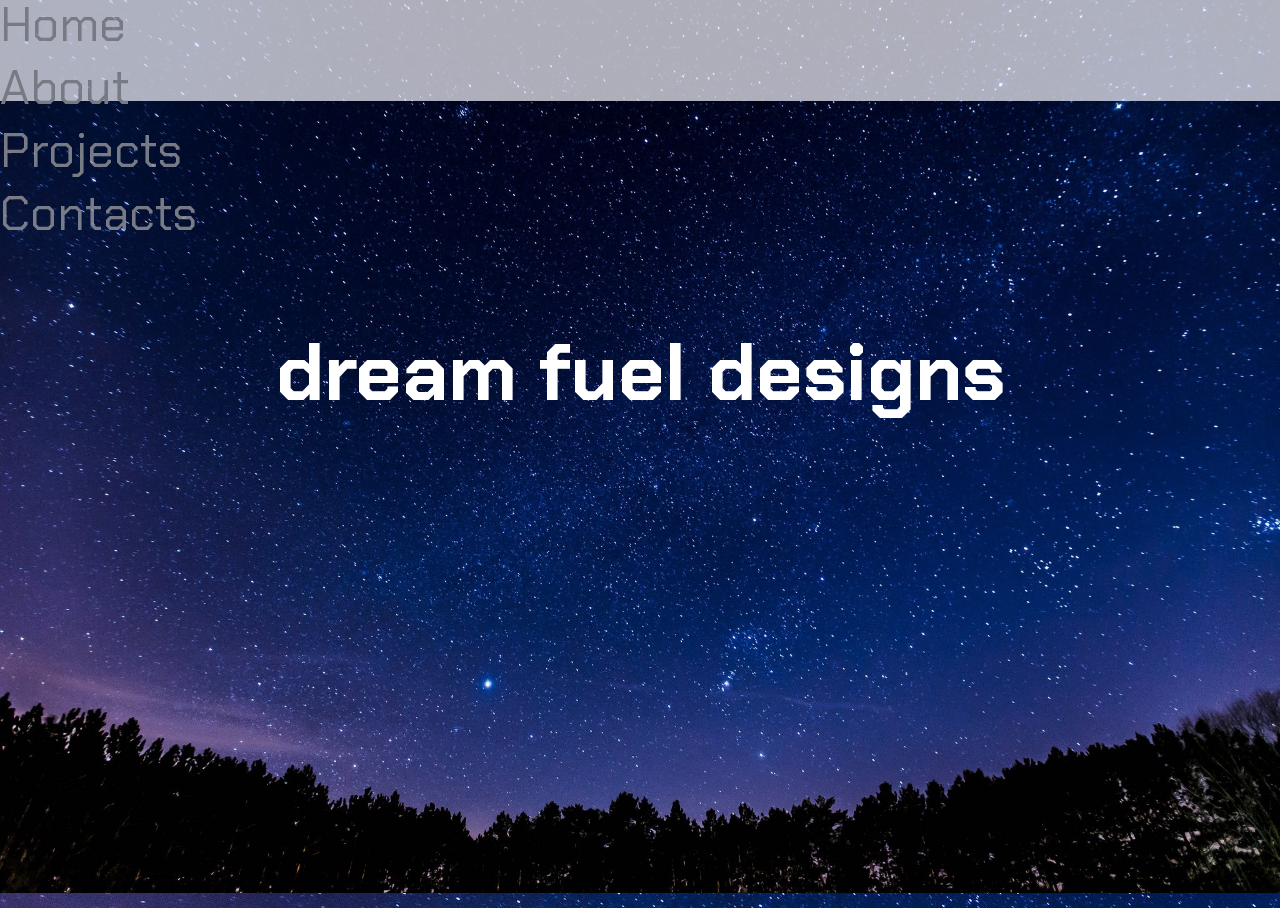
==== index.html @ 3ca037f8 "Nav - added flex properties" ====
<!DOCTYPE html>
<html lang="en" dir="ltr">
  <head>
    <meta charset="utf-8">
    <!-- Stylesheet -->
    <link href="style.css" rel="stylesheet" text="text/css">
    <!-- Fonts -->
    <link href="https://fonts.googleapis.com/css?family=Chakra+Petch" rel="stylesheet">
    <title>Dream Fuel Designs</title>
  </head>

  <body>
    <div class="container">
      <div id="nav">
        <ul class="links">
          <li class="none">Home</li>
          <li class="none">About</li>
          <li class="none">Projects</li>
          <li class="none">Contacts</li>
        </ul>
      </div>

      <div class="image">
        <img class="main-img" src="./images/darknightsky.jpg">
        <h1 class="font-effect-3d">dream fuel designs</h1>
      </div>
    </div>  
  </body>
</html>
---- style.css ----
@import url('https://fonts.googleapis.com/css?family=Chakra+Petch');

/* ==============================
        GENERAL STYLES
============================== */
body {
  align-items: center;
  background-color: #000000;
  background-image: url('/images/darknightsky.jpg');
  background-repeat: no-repeat;
  color: #aaaaaa;
  display: flex;
  font-family: 'Chakra Petch', sans-serif;
  font-size: 3rem;
  height: 100vh;
  justify-content: center;
  margin: 0 auto;
  width: 100vw;
}

.container {
  display: flex;
}

.image {
  position: relative;
  width: 100%;
}

.main-img {
    background-image: url("./images/darknightsky.jpg");
    height: 100vh;
    width: 100vw;
}

.none {
  list-style-type: none;
  text-decoration: none;
}

h1 {
  color: white;
  font-size:5rem;
  /* left: 0; */
  position: absolute;
  text-align: center;
  top: 30%;
  width: 100%;
}

/* ==============================
           NAVIGATION
============================== */
/* MAIN NAV  */
#nav {
  background-color: ghostwhite;
  height: 12%;
  opacity: 0.7;
  /* padding-left: 10%;
  padding-top: 1.5%; */
  position: fixed;
  width:100%;
  z-index: 1;
}

.links > a {
  color: black;
  display: flex;
  font-size: 1.8rem;
  letter-spacing: .1rem;
  padding: 0 5;
  text-decoration: none;
}

ul {
  list-style-type: none;
  margin: 0;
  padding: 0;
}

li {
  /* display: inline; */
  margin-left: auto;
  margin-right: auto;
}
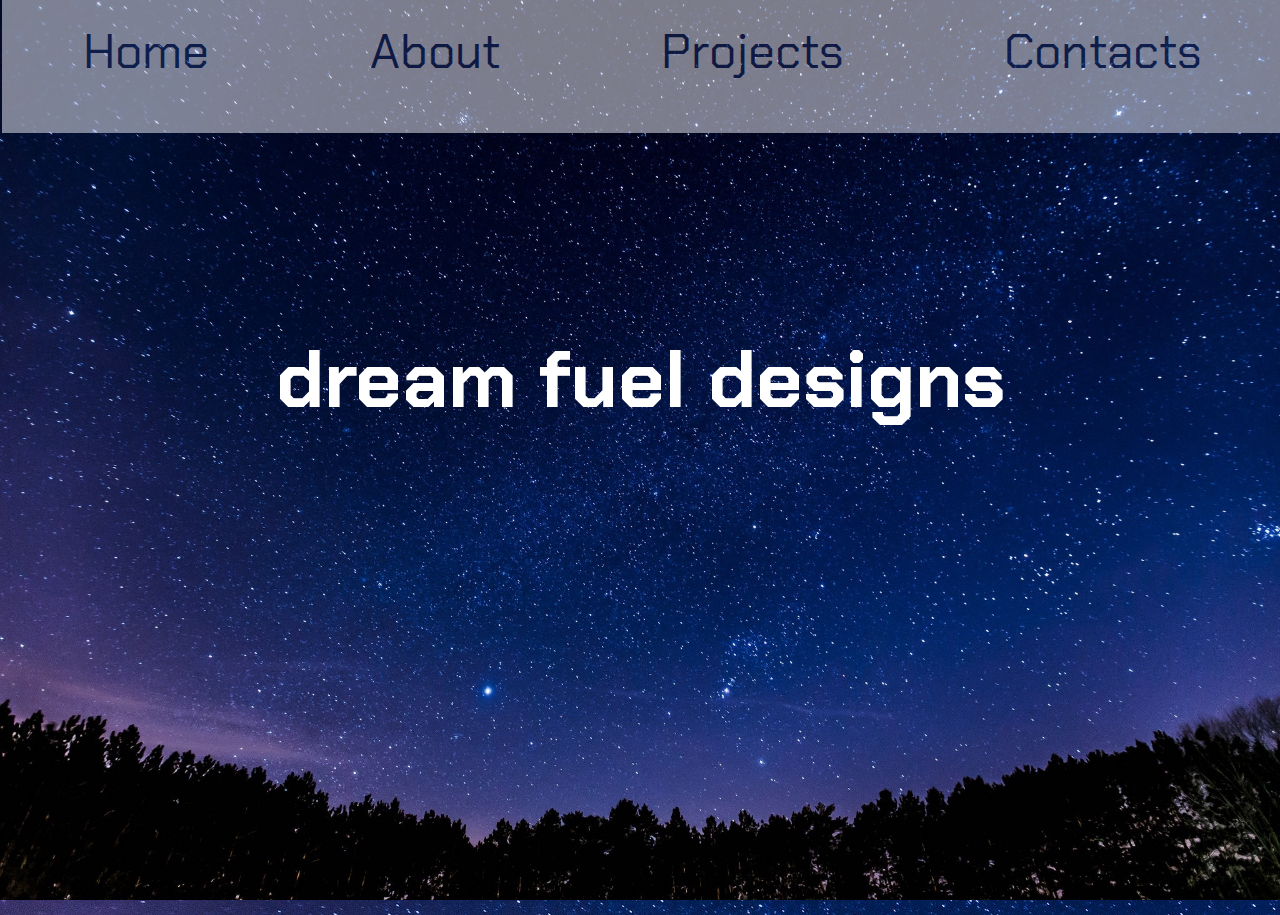
==== commit 3896f044: "Main text - added emboss effect" ====
--- a/index.html
+++ b/index.html
@@ -5,7 +5,7 @@
     <!-- Stylesheet -->
     <link href="style.css" rel="stylesheet" text="text/css">
     <!-- Fonts -->
-    <link href="https://fonts.googleapis.com/css?family=Chakra+Petch" rel="stylesheet">
+    <link href="https://fonts.googleapis.com/css?family=Chakra+Petch&effect=emboss" rel="stylesheet">
     <title>Dream Fuel Designs</title>
   </head>
 
@@ -24,6 +24,6 @@
         <img class="main-img" src="./images/darknightsky.jpg">
         <h1 class="font-effect-3d">dream fuel designs</h1>
       </div>
-    </div>  
+    </div>
   </body>
 </html>
--- a/style.css
+++ b/style.css
@@ -1,19 +1,16 @@
-@import url('https://fonts.googleapis.com/css?family=Chakra+Petch');
+@import url('https://fonts.googleapis.com/css?family=Chakra+Petch&effect=emboss');
 
 /* ==============================
         GENERAL STYLES
 ============================== */
 body {
-  align-items: center;
   background-color: #000000;
   background-image: url('/images/darknightsky.jpg');
   background-repeat: no-repeat;
   color: #aaaaaa;
-  display: flex;
   font-family: 'Chakra Petch', sans-serif;
   font-size: 3rem;
   height: 100vh;
-  justify-content: center;
   margin: 0 auto;
   width: 100vw;
 }
@@ -52,12 +49,16 @@
            NAVIGATION
 ============================== */
 /* MAIN NAV  */
-#nav {
+#nav ul {
   background-color: ghostwhite;
-  height: 12%;
-  opacity: 0.7;
-  /* padding-left: 10%;
-  padding-top: 1.5%; */
+  display: flex;
+  height: 12.5%;
+  justify-content: space-around;
+  list-style: none;
+  margin: 0 2px;
+  opacity: 0.5;
+  padding: 0;
+  padding-top: 1.6%;
   position: fixed;
   width:100%;
   z-index: 1;
@@ -66,20 +67,33 @@
 .links > a {
   color: black;
   display: flex;
-  font-size: 1.8rem;
+  font-size: 1.6rem;
   letter-spacing: .1rem;
   padding: 0 5;
   text-decoration: none;
 }
 
-ul {
+/* ul {
+  align-items: stretch;
+  display: flex;
   list-style-type: none;
   margin: 0;
-  padding: 0;
+  padding: ;
+} */
+
+li {
+  color: #1c306b;
+  display: inline;
+  /* margin-left: auto;
+  margin-right: auto; */
 }
 
-li {
-  /* display: inline; */
-  margin-left: auto;
-  margin-right: auto;
+/* ==============================
+          MEDIA QUERY
+============================== */
+/* NOT CURRENTLY WORKING: */
+@media only screen and (max-width : 640px) {
+  li {
+    display: inline-block;
+  }
 }
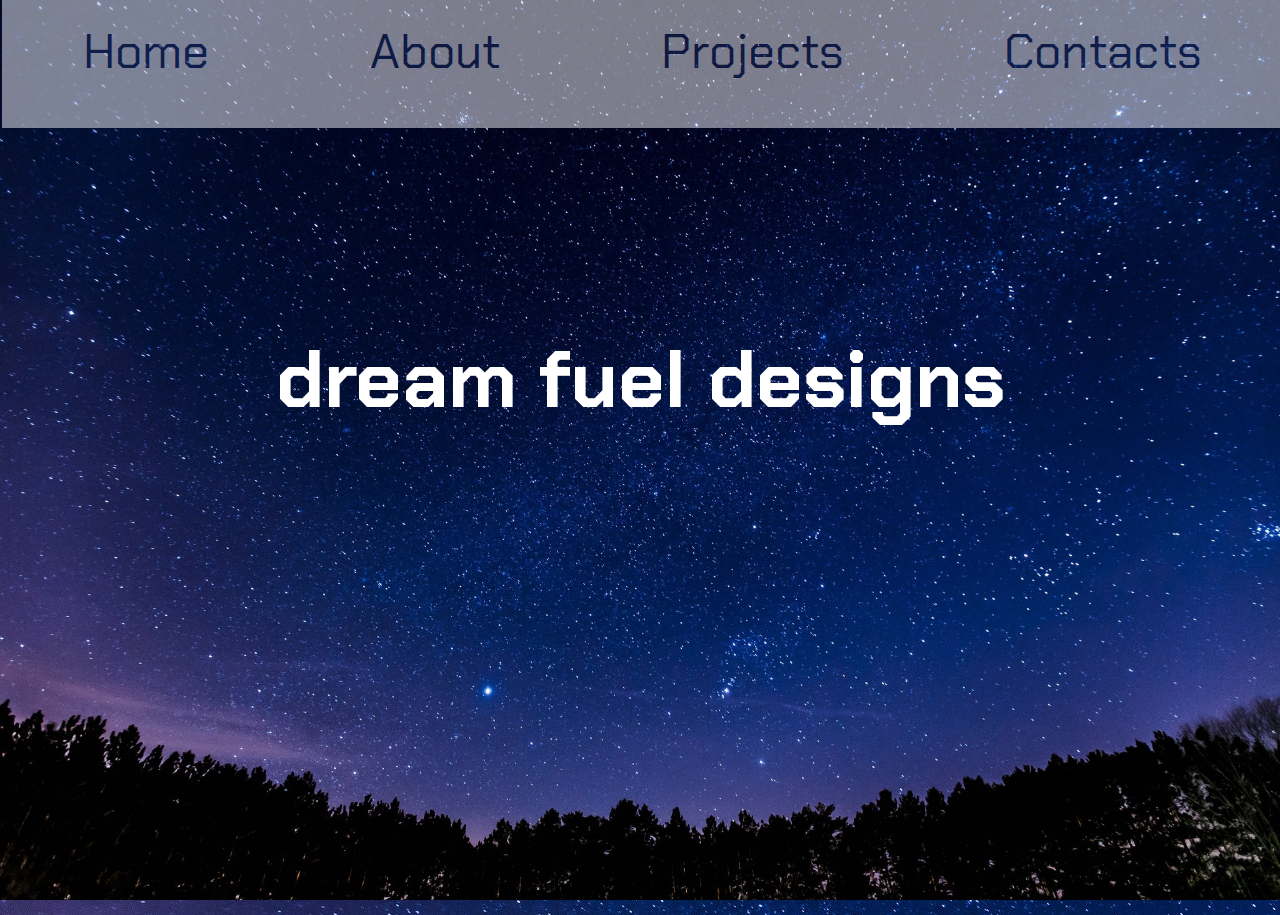
==== commit 62fd12cf: "Altered main text effect and nav bar height" ====
--- a/index.html
+++ b/index.html
@@ -22,7 +22,7 @@
 
       <div class="image">
         <img class="main-img" src="./images/darknightsky.jpg">
-        <h1 class="font-effect-3d">dream fuel designs</h1>
+        <h1 class="font-effect-emboss">dream fuel designs</h1>
       </div>
     </div>
   </body>
--- a/style.css
+++ b/style.css
@@ -52,7 +52,7 @@
 #nav ul {
   background-color: ghostwhite;
   display: flex;
-  height: 12.5%;
+  height: 12%;
   justify-content: space-around;
   list-style: none;
   margin: 0 2px;
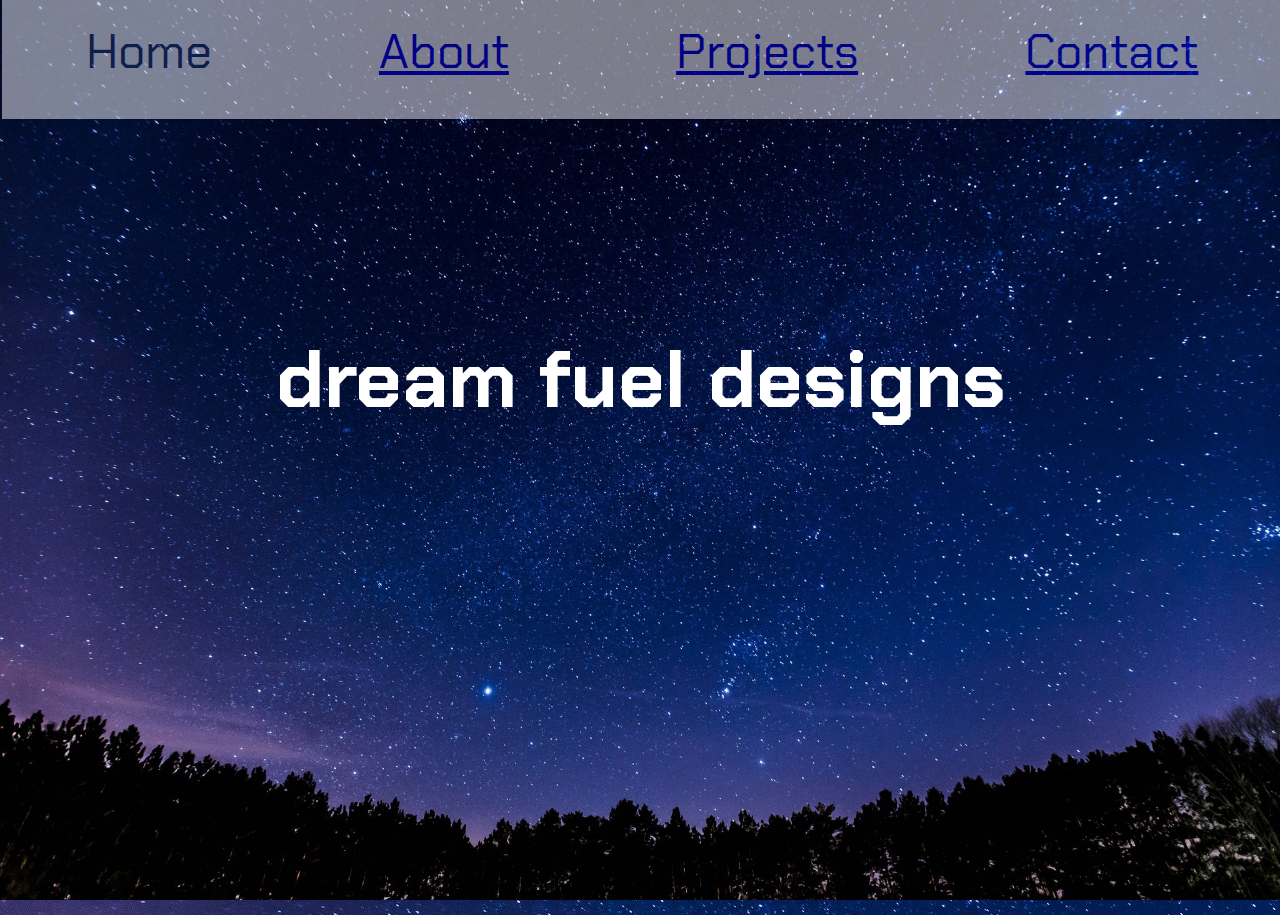
==== commit 01f9ddbc: "Updated fonts" ====
--- a/index.html
+++ b/index.html
@@ -6,6 +6,7 @@
     <link href="style.css" rel="stylesheet" text="text/css">
     <!-- Fonts -->
     <link href="https://fonts.googleapis.com/css?family=Chakra+Petch&effect=emboss" rel="stylesheet">
+    <link href="https://fonts.googleapis.com/css?family=Nunito" rel="stylesheet">
     <title>Dream Fuel Designs</title>
   </head>
 
@@ -14,9 +15,9 @@
       <div id="nav">
         <ul class="links">
           <li class="none">Home</li>
-          <li class="none">About</li>
-          <li class="none">Projects</li>
-          <li class="none">Contacts</li>
+          <li class="none"><a href="about.html">About</a></li>
+          <li class="none"><a href="projects.html">Projects</a></li>
+          <li class="none"><a href="contact.html">Contact</a></li>
         </ul>
       </div>
 
--- a/style.css
+++ b/style.css
@@ -1,4 +1,5 @@
 @import url('https://fonts.googleapis.com/css?family=Chakra+Petch&effect=emboss');
+@import url('https://fonts.googleapis.com/css?family=Nunito');
 
 /* ==============================
         GENERAL STYLES
@@ -52,7 +53,7 @@
 #nav ul {
   background-color: ghostwhite;
   display: flex;
-  height: 12%;
+  height: 11%;
   justify-content: space-around;
   list-style: none;
   margin: 0 2px;
@@ -67,7 +68,9 @@
 .links > a {
   color: black;
   display: flex;
-  font-size: 1.6rem;
+  font-family: 'Nunito', sans-serif;
+  font-size: 1.4rem;
+  font-weight: bold;
   letter-spacing: .1rem;
   padding: 0 5;
   text-decoration: none;
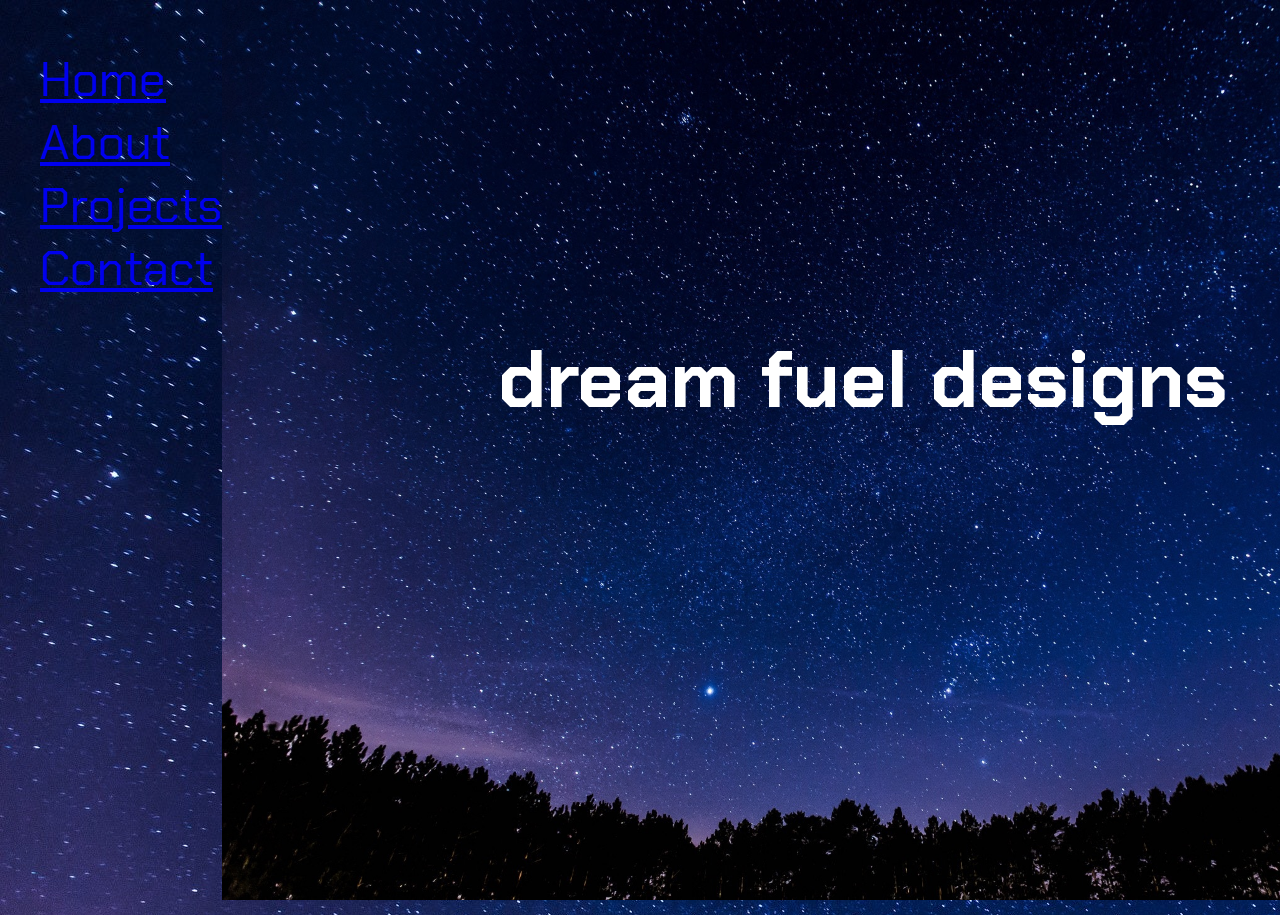
==== commit dc437560: "Finalized page links" ====
--- a/index.html
+++ b/index.html
@@ -12,9 +12,9 @@
 
   <body>
     <div class="container">
-      <div id="nav">
-        <ul class="links">
-          <li class="none">Home</li>
+      <div id="nav none">
+        <ul class="links none">
+          <li class="none"><a href="index.html">Home</a></li>
           <li class="none"><a href="about.html">About</a></li>
           <li class="none"><a href="projects.html">Projects</a></li>
           <li class="none"><a href="contact.html">Contact</a></li>
--- a/style.css
+++ b/style.css
@@ -5,7 +5,7 @@
         GENERAL STYLES
 ============================== */
 body {
-  background-color: #000000;
+  background-color: #585858;
   background-image: url('/images/darknightsky.jpg');
   background-repeat: no-repeat;
   color: #aaaaaa;
@@ -38,6 +38,7 @@
 
 h1 {
   color: white;
+  font-family: 'Chakra Petch', sans-serif;
   font-size:5rem;
   /* left: 0; */
   position: absolute;
@@ -55,7 +56,7 @@
   display: flex;
   height: 11%;
   justify-content: space-around;
-  list-style: none;
+  list-style-type: none;
   margin: 0 2px;
   opacity: 0.5;
   padding: 0;
@@ -87,9 +88,21 @@
 li {
   color: #1c306b;
   display: inline;
+  text-decoration: none;
   /* margin-left: auto;
   margin-right: auto; */
 }
+
+/* ==============================
+           JUMBOTRON
+============================== */
+.jumbotron {
+  color: #303030;
+  background-color: gainsboro;
+  height: 15vh;
+  width: 75vw;
+}
+
 
 /* ==============================
           MEDIA QUERY
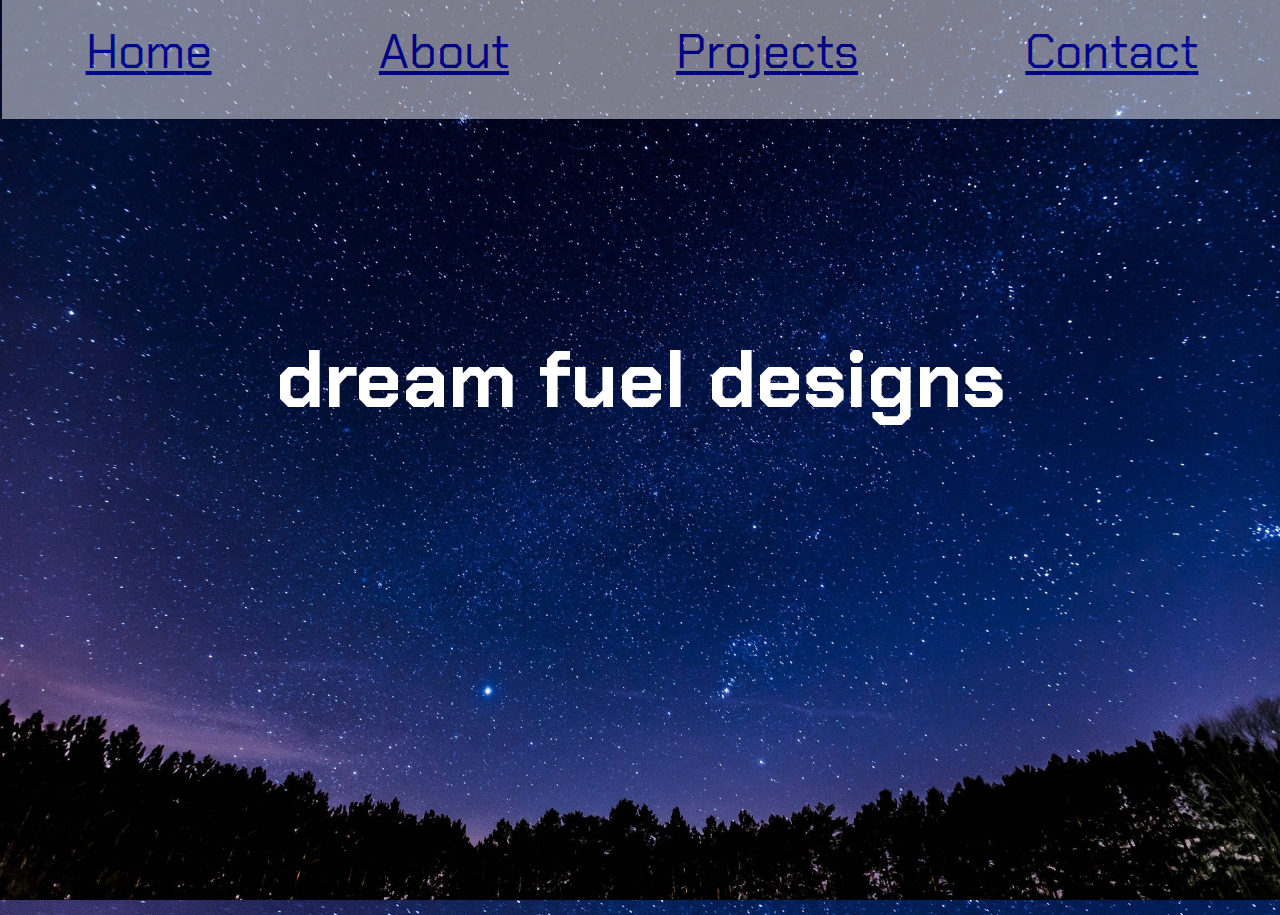
==== commit 64289065: "Testing formatting" ====
--- a/index.html
+++ b/index.html
@@ -12,8 +12,8 @@
 
   <body>
     <div class="container">
-      <div id="nav none">
-        <ul class="links none">
+      <div id="nav">
+        <ul class="links">
           <li class="none"><a href="index.html">Home</a></li>
           <li class="none"><a href="about.html">About</a></li>
           <li class="none"><a href="projects.html">Projects</a></li>
--- a/style.css
+++ b/style.css
@@ -5,7 +5,7 @@
         GENERAL STYLES
 ============================== */
 body {
-  background-color: #585858;
+  background-color: #000000;
   background-image: url('/images/darknightsky.jpg');
   background-repeat: no-repeat;
   color: #aaaaaa;
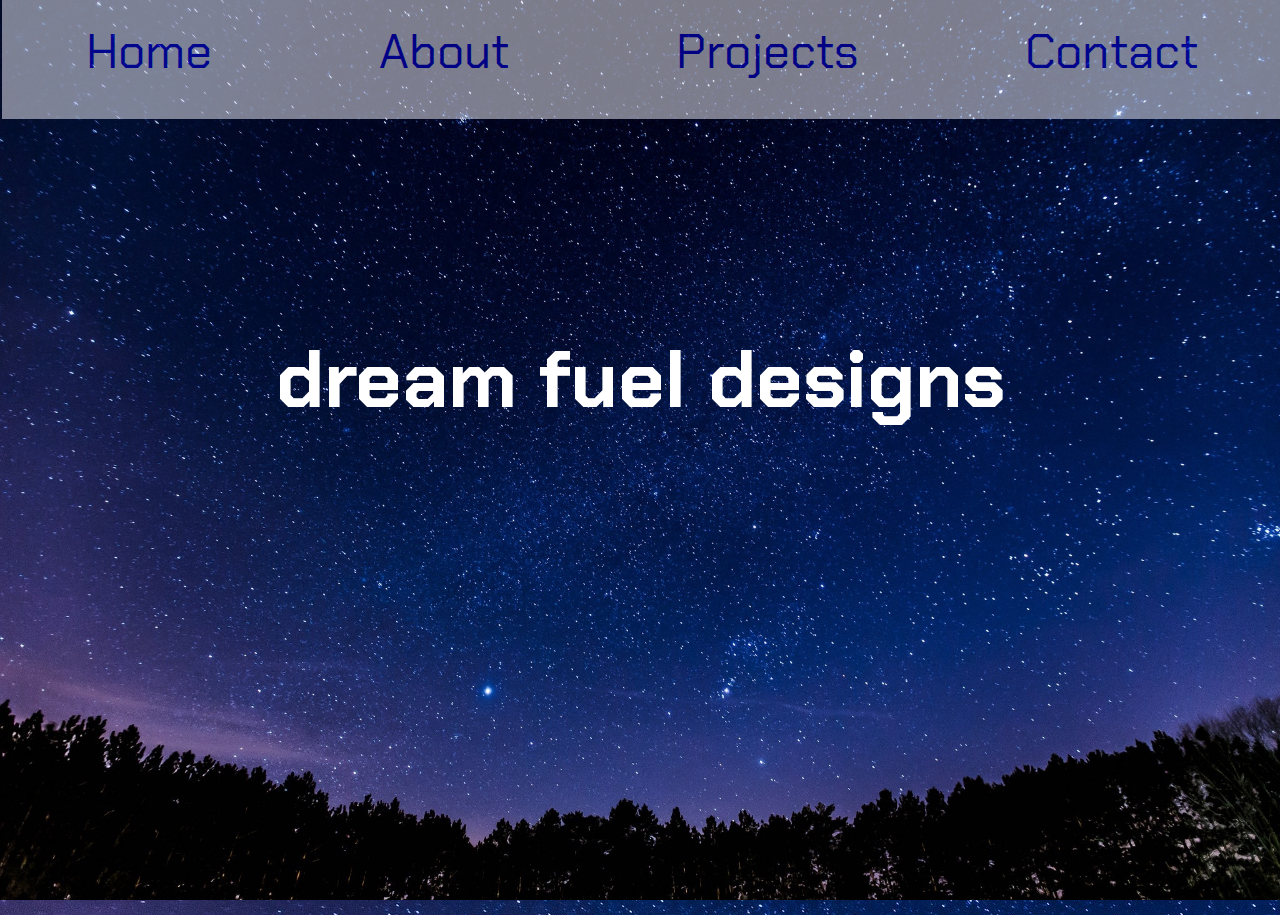
==== commit 27d702e1: "Projects - altered jumbotron flex properties" ====
--- a/index.html
+++ b/index.html
@@ -11,7 +11,7 @@
   </head>
 
   <body>
-    <div class="container">
+    <div class="navbar">
       <div id="nav">
         <ul class="links">
           <li class="none"><a href="index.html">Home</a></li>
--- a/style.css
+++ b/style.css
@@ -16,7 +16,7 @@
   width: 100vw;
 }
 
-.container {
+.navbar {
   display: flex;
 }
 
@@ -39,7 +39,7 @@
 h1 {
   color: white;
   font-family: 'Chakra Petch', sans-serif;
-  font-size:5rem;
+  font-size: 5rem;
   /* left: 0; */
   position: absolute;
   text-align: center;
@@ -77,6 +77,18 @@
   text-decoration: none;
 }
 
+a:link {
+  text-decoration: none;
+}
+
+a:visited {
+  color: #0000EE;
+}
+
+a:hover, a:active {
+  color: aqua;
+}
+
 /* ul {
   align-items: stretch;
   display: flex;
@@ -96,10 +108,19 @@
 /* ==============================
            JUMBOTRON
 ============================== */
+.container-jumbotron {
+  align-items: flex-start;
+  display: flex;
+  flex-direction: row;
+  justify-content: center;
+}
 .jumbotron {
+  align-self: center;
+  background-color: gainsboro;
+  border: 1px solid #303030;
   color: #303030;
-  background-color: gainsboro;
   height: 15vh;
+  font-size: 1.6rem;
   width: 75vw;
 }
 
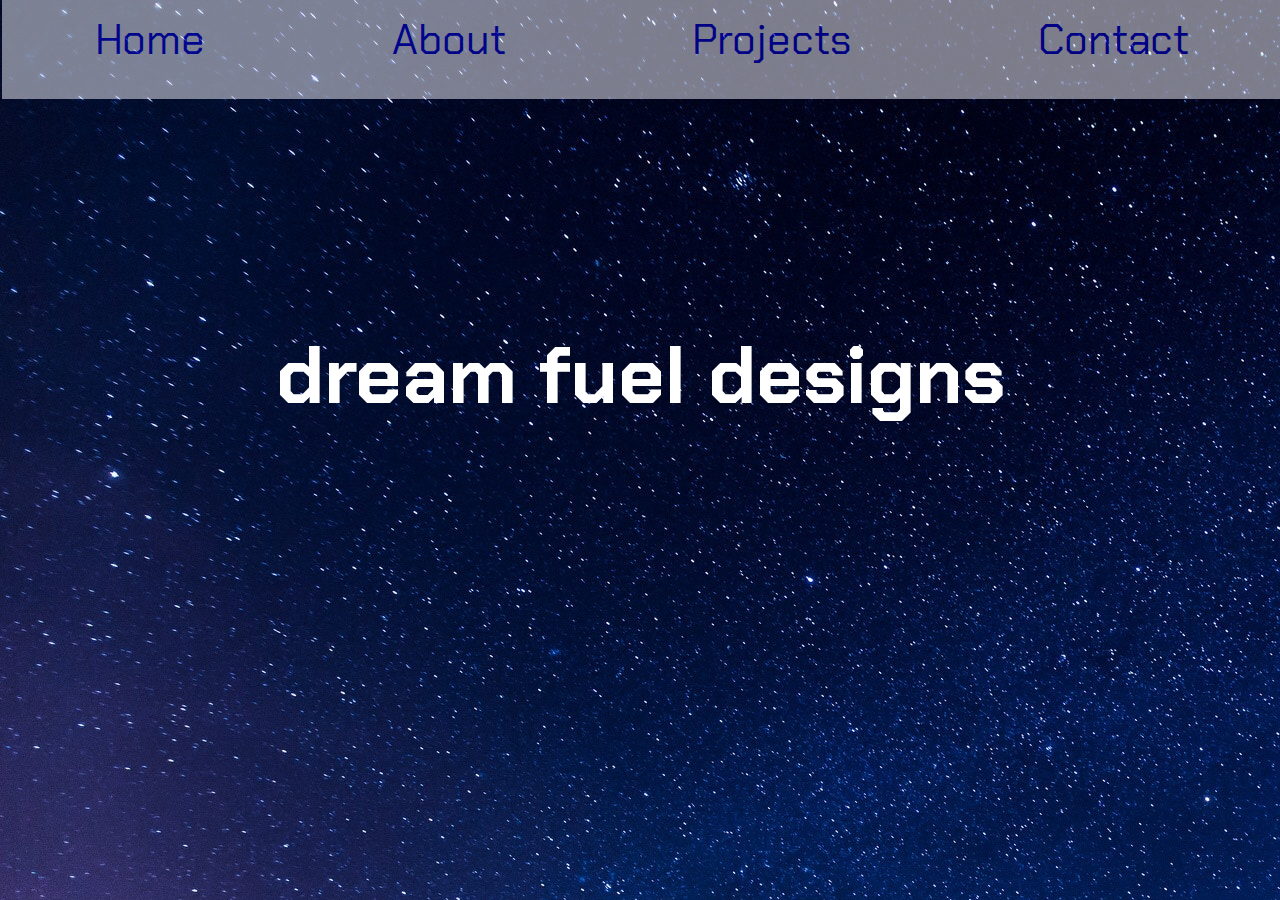
==== commit 1ad1bf7d: "Collective changes to all pages" ====
--- a/index.html
+++ b/index.html
@@ -22,7 +22,7 @@
       </div>
 
       <div class="image">
-        <img class="main-img" src="./images/darknightsky.jpg">
+        <!-- <img class="main-img" src="./images/darknightsky.jpg"> -->
         <h1 class="font-effect-emboss">dream fuel designs</h1>
       </div>
     </div>
--- a/style.css
+++ b/style.css
@@ -4,20 +4,27 @@
 /* ==============================
         GENERAL STYLES
 ============================== */
+* {
+  box-sizing: border-box;
+}
+
 body {
-  background-color: #000000;
+  background-color: ghostwhite;
   background-image: url('/images/darknightsky.jpg');
   background-repeat: no-repeat;
   color: #aaaaaa;
+  display: flex;
   font-family: 'Chakra Petch', sans-serif;
-  font-size: 3rem;
+  font-size: 2.6rem;
   height: 100vh;
+  justify-content: center;
   margin: 0 auto;
   width: 100vw;
 }
 
 .navbar {
   display: flex;
+  width: 100%;
 }
 
 .image {
@@ -60,7 +67,7 @@
   margin: 0 2px;
   opacity: 0.5;
   padding: 0;
-  padding-top: 1.6%;
+  padding-top: 1%;
   position: fixed;
   width:100%;
   z-index: 1;
@@ -100,6 +107,7 @@
 li {
   color: #1c306b;
   display: inline;
+  /* font-weight: bold; */
   text-decoration: none;
   /* margin-left: auto;
   margin-right: auto; */
@@ -109,19 +117,41 @@
            JUMBOTRON
 ============================== */
 .container-jumbotron {
-  align-items: flex-start;
+  /* align-items: center; */
   display: flex;
   flex-direction: row;
   justify-content: center;
+  margin-top: 5%;
 }
+
+.image-jumbotron {
+  align-self: center;
+  border: 1px solid aqua;
+  height: 150px;
+  margin-top: 1%;
+  margin-left: 2%;
+  object-fit: fill;
+  width: 250px;
+  z-index: 1;
+}
+
 .jumbotron {
-  align-self: center;
-  background-color: gainsboro;
-  border: 1px solid #303030;
-  color: #303030;
-  height: 15vh;
-  font-size: 1.6rem;
-  width: 75vw;
+  /* this guides orientation on vertical axis */
+  align-self: flex-start;
+  background-color: #f3f3f3;
+  /* border: 1px solid grey; */
+  color: #393f4d;
+  display: flex;
+  height: 25vh;
+  font-family: 'Nunito', sans-serif;
+  font-size: 1.4rem;
+  justify-content: center;
+  margin-left: 10%;
+  margin-top: 15%;
+  overflow: scroll;
+  padding: 1%;
+  width: 90vw;
+  z-index: 1;
 }
 
 
@@ -130,7 +160,7 @@
 ============================== */
 /* NOT CURRENTLY WORKING: */
 @media only screen and (max-width : 640px) {
-  li {
-    display: inline-block;
+  #nav ul {
+    flex-direction: column;
   }
 }
